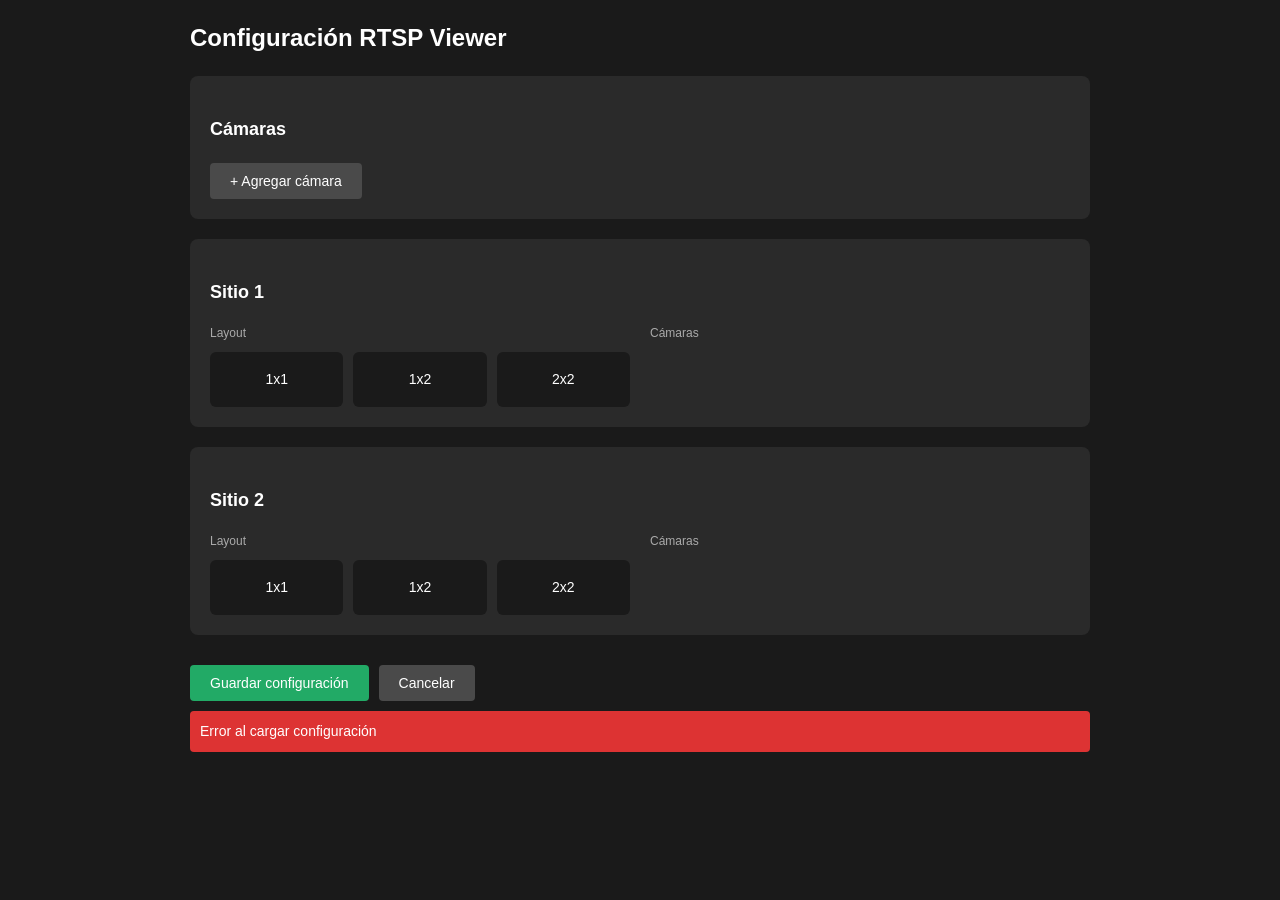
==== config.html @ 3d5cc871 "feat: PiP por cámara y página de configuración web" ====
<!doctype html>
<html lang="es">
<head>
<meta charset="utf-8">
<meta name="viewport" content="width=device-width,initial-scale=1">
<title>RTSP Viewer - Configuración</title>
<style>
*{box-sizing:border-box;margin:0;padding:0}
body{font:14px/1.5 Arial,sans-serif;background:#1a1a1a;color:#fff;padding:20px}
h1{margin-bottom:20px;font-size:24px}
h2{margin:20px 0 10px;font-size:18px}
.container{max-width:900px;margin:0 auto}
.card{background:#2a2a2a;border-radius:8px;padding:20px;margin-bottom:20px}
.cam-card{background:#333;border-radius:6px;padding:15px;margin-bottom:10px;position:relative}
.cam-card .delete{position:absolute;top:10px;right:10px;background:#d33;border:none;color:#fff;padding:4px 10px;border-radius:4px;cursor:pointer;font-size:12px}
.cam-card .delete:hover{background:#b22}
label{display:block;margin:8px 0 4px;font-size:12px;color:#aaa}
input,select{width:100%;padding:8px;background:#1a1a1a;border:1px solid #444;border-radius:4px;color:#fff;font-size:14px}
input:focus,select:focus{outline:none;border-color:#666}
.row{display:flex;gap:10px}
.row>*{flex:1}
button{padding:10px 20px;background:#4a4a4a;border:none;color:#fff;border-radius:4px;cursor:pointer;font-size:14px;margin-top:10px}
button:hover{background:#5a5a5a}
button.primary{background:#2a6;background:#2a6}
button.primary:hover{background:#3b7}
.layout-grid{display:grid;grid-template-columns:repeat(3,1fr);gap:10px;margin-top:10px}
.layout-option{padding:15px;background:#1a1a1a;border:2px solid transparent;border-radius:6px;cursor:pointer;text-align:center}
.layout-option.selected{border-color:#2a6}
.layout-option:hover{background:#252525}
.site-config{display:grid;grid-template-columns:1fr 1fr;gap:20px}
.cam-select{display:flex;flex-wrap:wrap;gap:5px;margin-top:10px}
.cam-select label{display:flex;align-items:center;gap:5px;background:#1a1a1a;padding:5px 10px;border-radius:4px;cursor:pointer;font-size:12px}
.cam-select input{width:auto}
.actions{display:flex;gap:10px;margin-top:20px}
.status{padding:10px;border-radius:4px;margin-top:10px;display:none}
.status.success{background:#2a6;display:block}
.status.error{background:#d33;display:block}
</style>
</head>
<body>
<div class="container">
<h1>Configuración RTSP Viewer</h1>

<div class="card">
<h2>Cámaras</h2>
<div id="cameras"></div>
<button onclick="addCamera()">+ Agregar cámara</button>
</div>

<div class="card">
<h2>Sitio 1</h2>
<div class="site-config">
<div>
<label>Layout</label>
<div class="layout-grid" id="site1-layout">
<div class="layout-option" data-layout="1x1" onclick="selectLayout('site1','1x1')">1x1</div>
<div class="layout-option" data-layout="1x2" onclick="selectLayout('site1','1x2')">1x2</div>
<div class="layout-option" data-layout="2x2" onclick="selectLayout('site1','2x2')">2x2</div>
</div>
</div>
<div>
<label>Cámaras</label>
<div class="cam-select" id="site1-cameras"></div>
</div>
</div>
</div>

<div class="card">
<h2>Sitio 2</h2>
<div class="site-config">
<div>
<label>Layout</label>
<div class="layout-grid" id="site2-layout">
<div class="layout-option" data-layout="1x1" onclick="selectLayout('site2','1x1')">1x1</div>
<div class="layout-option" data-layout="1x2" onclick="selectLayout('site2','1x2')">1x2</div>
<div class="layout-option" data-layout="2x2" onclick="selectLayout('site2','2x2')">2x2</div>
</div>
</div>
<div>
<label>Cámaras</label>
<div class="cam-select" id="site2-cameras"></div>
</div>
</div>
</div>

<div class="actions">
<button class="primary" onclick="saveConfig()">Guardar configuración</button>
<button onclick="location.reload()">Cancelar</button>
</div>

<div class="status" id="status"></div>
</div>

<script>
let config = {cameras:[], site1:{layout:'1x1',cameras:[]}, site2:{layout:'1x1',cameras:[]}, port:8765};

async function loadConfig() {
  try {
    const res = await fetch('/api/config');
    const data = await res.json();
    config.cameras = data.cameras || [];
    config.site1 = data.site1 || {layout:'1x1',cameras:[]};
    config.site2 = data.site2 || {layout:'1x1',cameras:[]};
    renderCameras();
    renderSites();
  } catch (err) {
    showStatus('Error al cargar configuración', 'error');
  }
}

function renderCameras() {
  const container = document.getElementById('cameras');
  container.innerHTML = '';
  config.cameras.forEach((cam, idx) => {
    const card = document.createElement('div');
    card.className = 'cam-card';
    card.innerHTML = `
      <button class="delete" onclick="deleteCamera(${idx})">Eliminar</button>
      <div class="row">
        <div>
          <label>Nombre</label>
          <input type="text" value="${cam.name||''}" onchange="updateCamera(${idx},'name',this.value)">
        </div>
        <div>
          <label>IP</label>
          <input type="text" value="${cam.ip||''}" onchange="updateCamera(${idx},'ip',this.value)">
        </div>
      </div>
      <div class="row">
        <div>
          <label>Usuario RTSP</label>
          <input type="text" value="${cam.user||''}" onchange="updateCamera(${idx},'user',this.value)">
        </div>
        <div>
          <label>Contraseña RTSP</label>
          <input type="password" value="${cam.password||''}" onchange="updateCamera(${idx},'password',this.value)">
        </div>
      </div>
      <div class="row">
        <div>
          <label>Puerto RTSP</label>
          <input type="number" value="${cam.port||554}" onchange="updateCamera(${idx},'port',parseInt(this.value))">
        </div>
        <div>
          <label>Ruta del stream</label>
          <input type="text" value="${cam.stream||'/stream1'}" onchange="updateCamera(${idx},'stream',this.value)">
        </div>
      </div>
    `;
    container.appendChild(card);
  });
  renderSiteCameras();
}

function renderSites() {
  ['site1','site2'].forEach(site => {
    const layoutEl = document.getElementById(`${site}-layout`);
    layoutEl.querySelectorAll('.layout-option').forEach(el => {
      el.classList.toggle('selected', el.dataset.layout === config[site].layout);
    });
  });
  renderSiteCameras();
}

function renderSiteCameras() {
  ['site1','site2'].forEach(site => {
    const container = document.getElementById(`${site}-cameras`);
    container.innerHTML = '';
    config.cameras.forEach((cam, idx) => {
      const label = document.createElement('label');
      const checked = config[site].cameras.includes(idx) ? 'checked' : '';
      label.innerHTML = `<input type="checkbox" ${checked} onchange="toggleSiteCamera('${site}',${idx},this.checked)"> ${cam.name||'Camara '+(idx+1)}`;
      container.appendChild(label);
    });
  });
}

function addCamera() {
  config.cameras.push({name:'Camara '+(config.cameras.length+1),ip:'',user:'',password:'',port:554,stream:'/stream1'});
  renderCameras();
}

function deleteCamera(idx) {
  config.cameras.splice(idx, 1);
  ['site1','site2'].forEach(site => {
    config[site].cameras = config[site].cameras.filter(i => i !== idx).map(i => i > idx ? i-1 : i);
  });
  renderCameras();
  renderSites();
}

function updateCamera(idx, field, value) {
  config.cameras[idx][field] = value;
  renderSiteCameras();
}

function selectLayout(site, layout) {
  config[site].layout = layout;
  renderSites();
}

function toggleSiteCamera(site, idx, checked) {
  if (checked) {
    if (!config[site].cameras.includes(idx)) config[site].cameras.push(idx);
  } else {
    config[site].cameras = config[site].cameras.filter(i => i !== idx);
  }
}

async function saveConfig() {
  try {
    const res = await fetch('/api/config', {
      method: 'POST',
      headers: {'Content-Type':'application/json'},
      body: JSON.stringify(config)
    });
    if (res.ok) {
      showStatus('Configuración guardada. Reinicia el servidor para aplicar cambios.', 'success');
    } else {
      showStatus('Error al guardar configuración', 'error');
    }
  } catch (err) {
    showStatus('Error al guardar configuración', 'error');
  }
}

function showStatus(msg, type) {
  const el = document.getElementById('status');
  el.textContent = msg;
  el.className = 'status ' + type;
  setTimeout(() => el.className = 'status', 5000);
}

loadConfig();
</script>
</body>
</html>
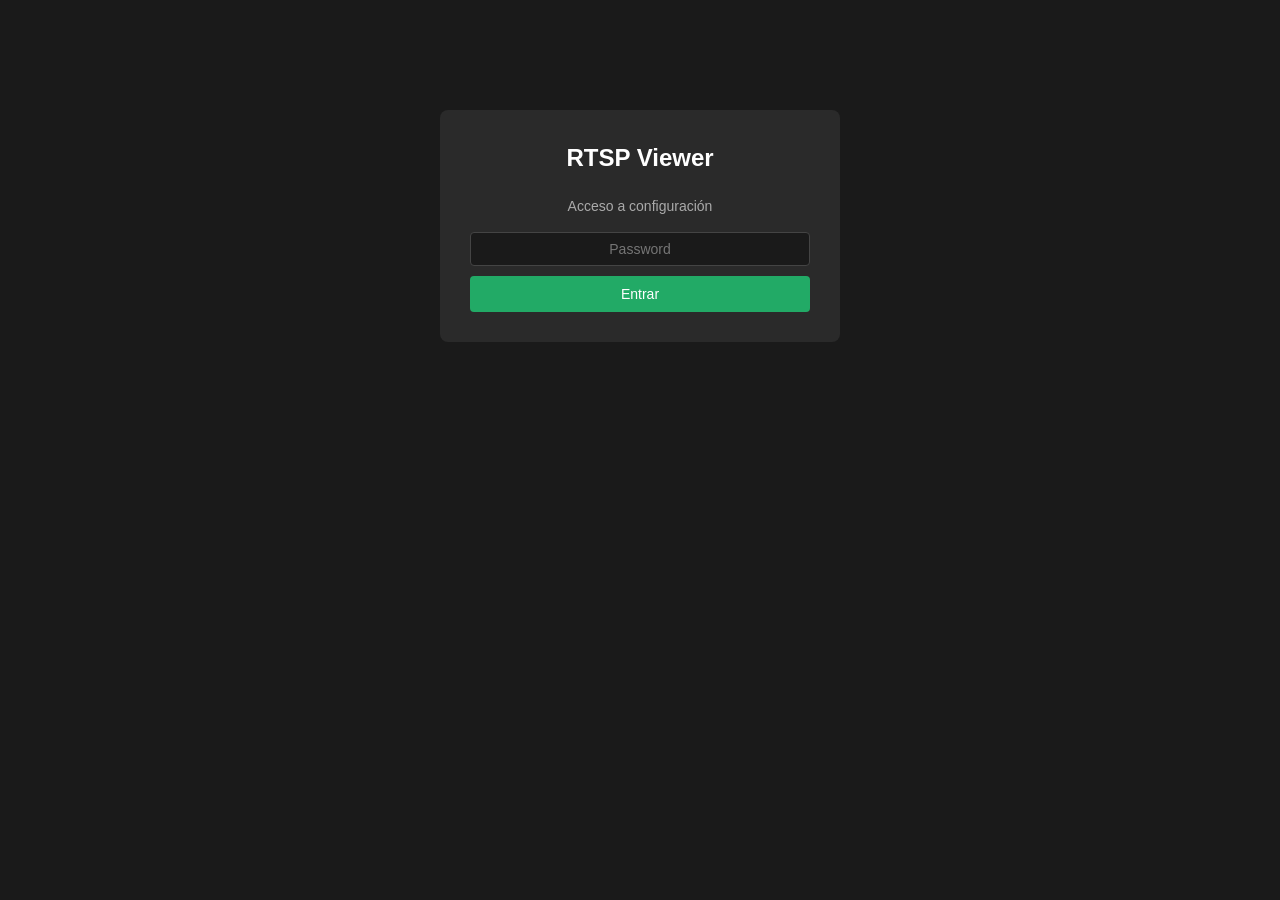
==== commit b30e7b0d: "feat: login con password y credenciales RTSP globales/individuales" ====
--- a/config.html
+++ b/config.html
@@ -21,7 +21,7 @@
 .row>*{flex:1}
 button{padding:10px 20px;background:#4a4a4a;border:none;color:#fff;border-radius:4px;cursor:pointer;font-size:14px;margin-top:10px}
 button:hover{background:#5a5a5a}
-button.primary{background:#2a6;background:#2a6}
+button.primary{background:#2a6}
 button.primary:hover{background:#3b7}
 .layout-grid{display:grid;grid-template-columns:repeat(3,1fr);gap:10px;margin-top:10px}
 .layout-option{padding:15px;background:#1a1a1a;border:2px solid transparent;border-radius:6px;cursor:pointer;text-align:center}
@@ -35,14 +35,49 @@
 .status{padding:10px;border-radius:4px;margin-top:10px;display:none}
 .status.success{background:#2a6;display:block}
 .status.error{background:#d33;display:block}
+.hint{font-size:12px;color:#888;margin-top:4px}
+#login-screen{max-width:400px;margin:10vh auto;text-align:center}
+#login-screen .card{padding:30px}
+#login-screen input{text-align:center}
+.hidden{display:none!important}
+.logout{float:right;background:transparent;border:1px solid #555;padding:6px 12px;font-size:12px}
 </style>
 </head>
 <body>
 <div class="container">
-<h1>Configuración RTSP Viewer</h1>
+<div id="login-screen">
+<div class="card">
+<h1>RTSP Viewer</h1>
+<p style="color:#aaa;margin-bottom:15px">Acceso a configuración</p>
+<input type="password" id="login-password" placeholder="Password" onkeydown="if(event.key==='Enter')doLogin()">
+<button class="primary" style="width:100%" onclick="doLogin()">Entrar</button>
+<div class="status" id="login-status"></div>
+</div>
+</div>
+
+<div id="main-screen" class="hidden">
+<h1>Configuración RTSP Viewer
+<button class="logout" onclick="logout()">Salir</button>
+</h1>
+
+<div class="card">
+<h2>Credenciales RTSP globales</h2>
+<p class="hint">Se aplican a todas las cámaras. Se pueden sobrescribir por cámara dejando esos campos con valores.</p>
+<div class="row">
+<div>
+<label>Usuario global</label>
+<input type="text" id="global-user" placeholder="ej. marcogll">
+</div>
+<div>
+<label>Contraseña global</label>
+<input type="password" id="global-password" placeholder="••••••••">
+</div>
+</div>
+</div>
 
 <div class="card">
 <h2>Cámaras</h2>
+<p class="hint">Deja Usuario/Contraseña vacíos en una cámara para usar las credenciales globales.</p>
 <div id="cameras"></div>
 <button onclick="addCamera()">+ Agregar cámara</button>
 </div>
@@ -90,17 +125,64 @@
 
 <div class="status" id="status"></div>
 </div>
+</div>
 
 <script>
 let config = {cameras:[], site1:{layout:'1x1',cameras:[]}, site2:{layout:'1x1',cameras:[]}, port:8765};
+let token = localStorage.getItem('rtsp_token') || '';
+
+function showLogin() {
+  document.getElementById('login-screen').classList.remove('hidden');
+  document.getElementById('main-screen').classList.add('hidden');
+}
+
+function showMain() {
+  document.getElementById('login-screen').classList.add('hidden');
+  document.getElementById('main-screen').classList.remove('hidden');
+}
+
+async function doLogin() {
+  const statusEl = document.getElementById('login-status');
+  statusEl.className = 'status';
+  try {
+    const res = await fetch('/api/login', {
+      method: 'POST',
+      headers: {'Content-Type':'application/json'},
+      body: JSON.stringify({password: document.getElementById('login-password').value})
+    });
+    const data = await res.json();
+    if (res.ok) {
+      token = data.token;
+      localStorage.setItem('rtsp_token', token);
+      showMain();
+      loadConfig();
+    } else {
+      statusEl.textContent = data.error || 'Password incorrecto';
+      statusEl.className = 'status error';
+    }
+  } catch (err) {
+    statusEl.textContent = 'Error de conexión';
+    statusEl.className = 'status error';
+  }
+}
+
+function logout() {
+  token = '';
+  localStorage.removeItem('rtsp_token');
+  showLogin();
+}
 
 async function loadConfig() {
   try {
-    const res = await fetch('/api/config');
+    const res = await fetch('/api/config/full', {headers: {'X-Auth-Token': token}});
+    if (res.status === 401) { showLogin(); return; }
     const data = await res.json();
     config.cameras = data.cameras || [];
     config.site1 = data.site1 || {layout:'1x1',cameras:[]};
     config.site2 = data.site2 || {layout:'1x1',cameras:[]};
+    config.port = data.port || 8765;
+    document.getElementById('global-user').value = data.global_user || '';
+    document.getElementById('global-password').value = data.global_password || '';
     renderCameras();
     renderSites();
   } catch (err) {
@@ -119,21 +201,21 @@
       <div class="row">
         <div>
           <label>Nombre</label>
-          <input type="text" value="${cam.name||''}" onchange="updateCamera(${idx},'name',this.value)">
+          <input type="text" value="${esc(cam.name||'')}" onchange="updateCamera(${idx},'name',this.value)">
         </div>
         <div>
           <label>IP</label>
-          <input type="text" value="${cam.ip||''}" onchange="updateCamera(${idx},'ip',this.value)">
+          <input type="text" value="${esc(cam.ip||'')}" onchange="updateCamera(${idx},'ip',this.value)">
         </div>
       </div>
       <div class="row">
         <div>
-          <label>Usuario RTSP</label>
-          <input type="text" value="${cam.user||''}" onchange="updateCamera(${idx},'user',this.value)">
-        </div>
-        <div>
-          <label>Contraseña RTSP</label>
-          <input type="password" value="${cam.password||''}" onchange="updateCamera(${idx},'password',this.value)">
+          <label>Usuario RTSP (vacío = global)</label>
+          <input type="text" value="${esc(cam.user||'')}" onchange="updateCamera(${idx},'user',this.value)">
+        </div>
+        <div>
+          <label>Contraseña RTSP (vacío = global)</label>
+          <input type="password" value="${esc(cam.password||'')}" onchange="updateCamera(${idx},'password',this.value)">
         </div>
       </div>
       <div class="row">
@@ -143,7 +225,7 @@
         </div>
         <div>
           <label>Ruta del stream</label>
-          <input type="text" value="${cam.stream||'/stream1'}" onchange="updateCamera(${idx},'stream',this.value)">
+          <input type="text" value="${esc(cam.stream||'/stream1')}" onchange="updateCamera(${idx},'stream',this.value)">
         </div>
       </div>
     `;
@@ -169,7 +251,7 @@
     config.cameras.forEach((cam, idx) => {
       const label = document.createElement('label');
       const checked = config[site].cameras.includes(idx) ? 'checked' : '';
-      label.innerHTML = `<input type="checkbox" ${checked} onchange="toggleSiteCamera('${site}',${idx},this.checked)"> ${cam.name||'Camara '+(idx+1)}`;
+      label.innerHTML = `<input type="checkbox" ${checked} onchange="toggleSiteCamera('${site}',${idx},this.checked)"> ${esc(cam.name||'Camara '+(idx+1))}`;
       container.appendChild(label);
     });
   });
@@ -207,11 +289,17 @@
   }
 }
 
+function esc(s) {
+  return String(s).replace(/&/g,'&amp;').replace(/</g,'&lt;').replace(/>/g,'&gt;').replace(/"/g,'&quot;').replace(/'/g,'&#39;');
+}
+
 async function saveConfig() {
+  config.global_user = document.getElementById('global-user').value;
+  config.global_password = document.getElementById('global-password').value;
   try {
     const res = await fetch('/api/config', {
       method: 'POST',
-      headers: {'Content-Type':'application/json'},
+      headers: {'Content-Type':'application/json', 'X-Auth-Token': token},
       body: JSON.stringify(config)
     });
     if (res.ok) {
@@ -231,7 +319,20 @@
   setTimeout(() => el.className = 'status', 5000);
 }
 
-loadConfig();
+(async () => {
+  try {
+    const res = await fetch('/api/auth/check', {headers: {'X-Auth-Token': token}});
+    const data = await res.json();
+    if (data.authed) {
+      showMain();
+      loadConfig();
+    } else {
+      showLogin();
+    }
+  } catch (err) {
+    showLogin();
+  }
+})();
 </script>
 </body>
 </html>
